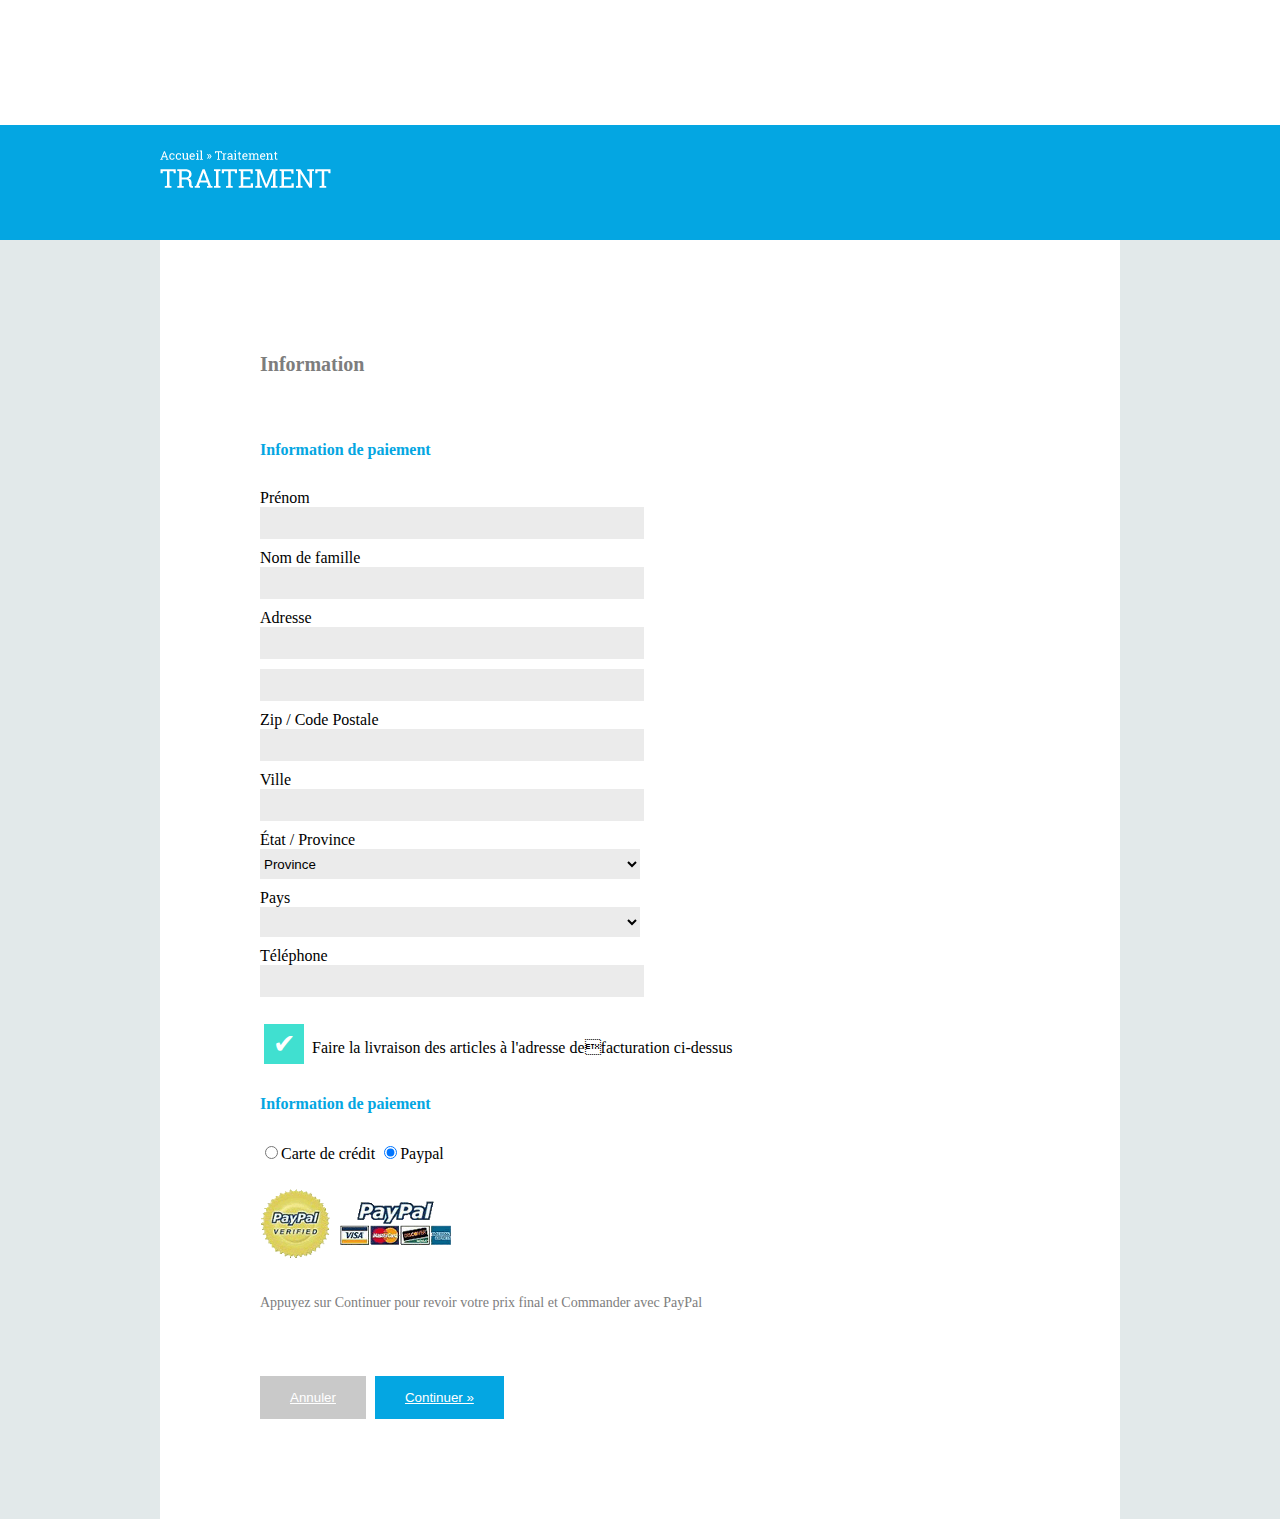
==== lesson_05-2/index.html @ f884e1b5 "start coding 2" ====
<!doctype html>
<html lang="en">
<head>
  <meta charset="UTF-8">
  <meta name="viewport"
        content="width=device-width, user-scalable=no, initial-scale=1.0, maximum-scale=1.0, minimum-scale=1.0">
  <meta http-equiv="X-UA-Compatible" content="ie=edge">
  <title>Document</title>
  <link href="style.css" rel="stylesheet">
</head>
<body>
<header>
</header>
<div class="nav">
  <div class="nav_bar">
    <a href="#">
      <img src="img/logo.png"/></a>
  </div>
</div>
<div class="container">
  <div class="our_form">
    <h1>Information</h1>
    <h2 class="h2-top">Information de paiement</h2>
    <form>
      <label for="first_name"> Prénom <input type="text" name="name" id="first_name" class="input-form"></label>
      <label for="last_name"> Nom de famille <input type="text" name="surename" id="last_name" class="input-form"></label>
      <label for="address"> Adresse <input type="text" name="address" id="address" class="input-form"></label>
      <label><input type="text" name="address" class="input-form"></label>
      <label for="zip"> Zip / Code Postale <input type="number" name="post" id="zip" class="input-form"></label>
      <label for="ville"> Ville
        <input type="text" name="name" id="ville" class="input-form">
      </label>
      <label class="select"> État / Province
        <select name="Province" class="drop-down">
          <option value="Province">Province</option>
          <option value="Province">Province</option>
        </select>
      </label>

      <label class="select"> Pays
        <select name="Pays" class="drop-down">
          <option value="Pays"></option>
          <option value="Pays"></option>
        </select>
      </label>

      <label> Téléphone
        <input type="tel" name="Tel" class="input-form">
      </label>
            <label><input checked type="checkbox"  class="option-input">Faire la livraison des articles à l'adresse defacturation ci-dessus</label>
      <br>
      <br>
      <h2 class="h2-bottom">Information de paiement</h2>
      <label class="radio"><input type="radio" class="radio" name="radio">Carte de crédit</label>
      <label class="radio"><input checked type="radio" class="radio" name="radio">Paypal</label>
        <img src="img/paypal-verified.png">
      <br>
      <br>
    <p>Appuyez sur Continuer pour revoir votre prix final et Commander avec PayPal</p>
    <button class="button-1"><a href="#">Annuler</a></button>
    <button class="button-2"><a href="#">Continuer »</a></button>
    </form>
  </div>
</div>
</body>
</html>
---- lesson_05-2/style.css ----
body {
    margin: 0px;
    background: #e2e9ea;
}
header{
    height: 125px;
    background: #ffffff;
    margin: 0px;
}



div.nav{
    height: 90px;
    background: #04a6e2;
    padding-top: 25px;
    /*padding-bottom: 15px;*/
    margin-bottom: 0px;
    width: 100%;
}

.nav_bar {
    max-width: 960px;
    margin: auto;
}

div.container {
    max-width: 960px;
    margin: auto;
    background: #ffffff;
    padding-top: 100px;
    padding-bottom: 100px;


}

div.our_form {
    max-width: 760px;
    margin: auto;
}
form{}
input.input-form {
    display: block;
    margin-bottom: 10px;
    width: 50%;
    height: 30px;
    background-color: #ebebeb;
    border: 0px;
}
.drop-down {
    display: block;
    margin-bottom: 10px;
    width: 50%;
    height: 30px;
    background-color: #ebebeb;
    border: 0px;
}
h1 {
    margin-bottom: 65px;
    color: #7d7d7d;
    font-size: 20px;
}
h2.h2-top{
    margin-top: 20px;
    margin-bottom: 30px;
    color: #04a6e2;
    font-size: 16px;
}

h2.h2-bottom {
    margin-top: 20px;
    margin-bottom: 30px;
    color: #04a6e2;
    font-size: 16px;
}

.option-input {
    -webkit-appearance: none;
    -moz-appearance: none;
    -ms-appearance: none;
    -o-appearance: none;
    appearance: none;
    position: relative;
    top: 13.33333px;
    right: 0;
    bottom: 0;
    left: 0;
    height: 40px;
    width: 40px;
    transition: all 0.15s ease-out 0s;
    background: #cbd1d8;
    border: none;
    color: #fff;
    cursor: pointer;
    display: inline-block;
    margin-right: 0.5rem;
    outline: none;
    position: relative;
    z-index: 1000;
}
.option-input:hover {
    background: #9faab7;
}
.option-input:checked {
    background: #40e0d0;
}
.option-input:checked::before {
    height: 40px;
    width: 40px;
    position: absolute;
    content: '✔';
    display: inline-block;
    font-size: 26.66667px;
    text-align: center;
    line-height: 40px;
}
.option-input:checked::after {
    -webkit-animation: click-wave 0.65s;
    -moz-animation: click-wave 0.65s;
    animation: click-wave 0.65s;
    background: #40e0d0;
    content: '';
    display: block;
    position: relative;
    z-index: 100;
}


/*{*/
    /*width: 50%;*/
    /*margin-bottom: 70px;*/
/*}*/

.radio {
margin-bottom: 30px;
}

p {
    margin-top: 0px;
    margin-bottom: 65px;
    color: #7d7d7d;
    font-size: 14px;
}

img {
    display: block;
}

.button-1 {
    padding: 14px 30px;
    background-color: #c9c9c9;
    border: 0px;
    margin-right: 5px;
}

.button-2 {
    padding: 14px 30px;
    background-color: #04A6E2;
    border: 0px;
    margin-right: 5px;
}

a {
    color: white;
}

input {
    font-size: 14px;
}
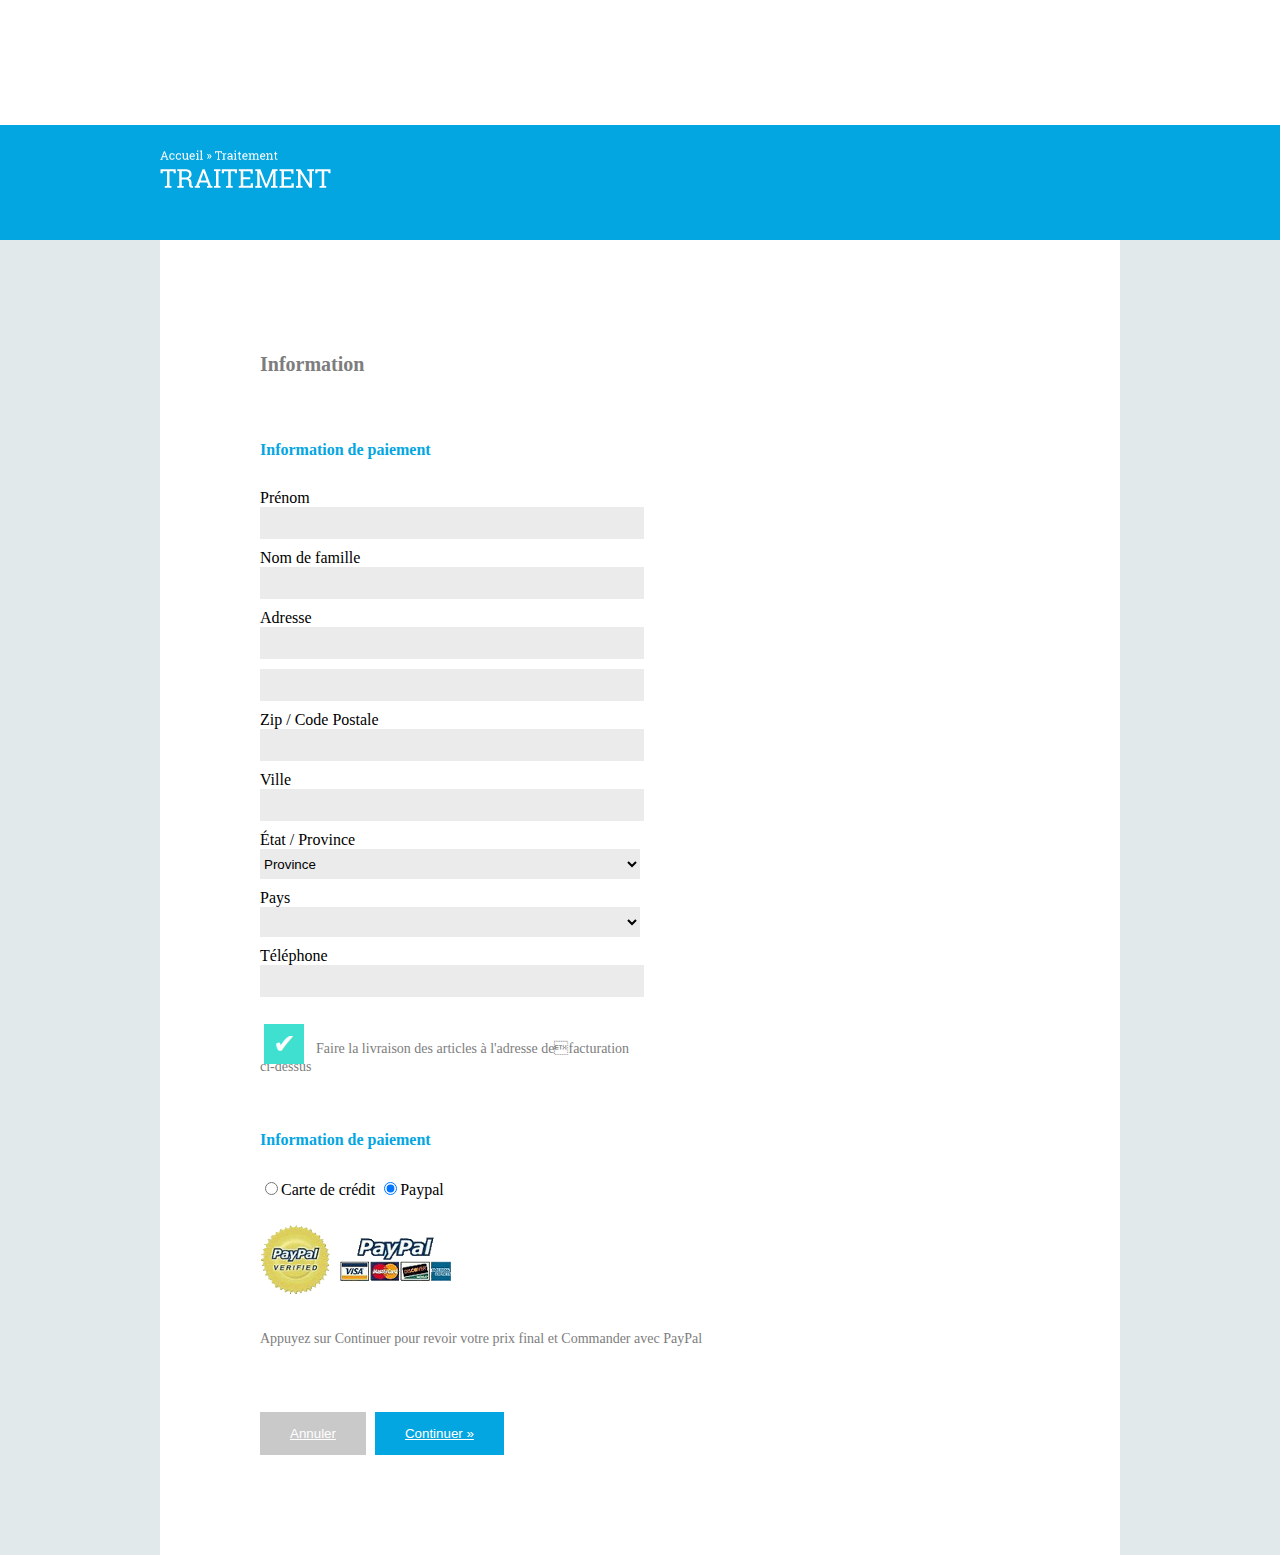
==== commit 146929d4: "start coding 2" ====
--- a/lesson_05-2/index.html
+++ b/lesson_05-2/index.html
@@ -26,7 +26,7 @@
       <label for="last_name"> Nom de famille <input type="text" name="surename" id="last_name" class="input-form"></label>
       <label for="address"> Adresse <input type="text" name="address" id="address" class="input-form"></label>
       <label><input type="text" name="address" class="input-form"></label>
-      <label for="zip"> Zip / Code Postale <input type="number" name="post" id="zip" class="input-form"></label>
+      <label for="zip"> Zip / Code Postale <input type="num" name="post" id="zip" class="input-form"></label>
       <label for="ville"> Ville
         <input type="text" name="name" id="ville" class="input-form">
       </label>
@@ -47,7 +47,13 @@
       <label> Téléphone
         <input type="tel" name="Tel" class="input-form">
       </label>
-            <label><input checked type="checkbox"  class="option-input">Faire la livraison des articles à l'adresse defacturation ci-dessus</label>
+      <div class="checkbox-holder">
+        <input checked type="checkbox"  class="option-input">
+        <p class="checkbox-label">
+          Faire la livraison des articles à l'adresse defacturation ci-dessus
+        </p>
+
+      </div>
       <br>
       <br>
       <h2 class="h2-bottom">Information de paiement</h2>
--- a/lesson_05-2/style.css
+++ b/lesson_05-2/style.css
@@ -169,3 +169,10 @@
 }
 
 
+div.checkbox-holder {
+   width: 50%;
+}
+
+.checkbox-label {
+    display: inline;
+}